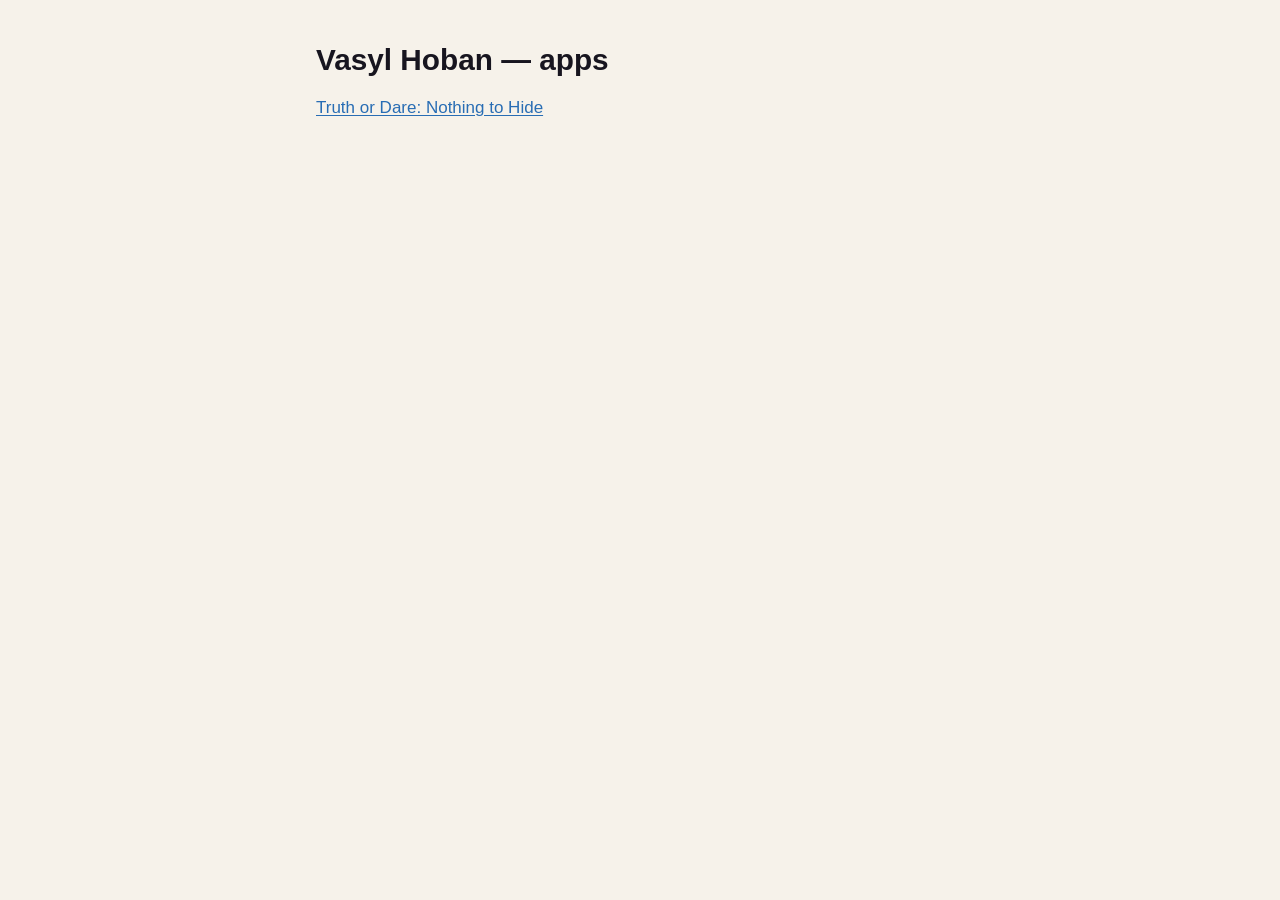
==== index.html @ d96a581e "Privacy policy and support pages for Truth or Dare: Nothing to Hide (en, uk)" ====
<!doctype html>
<html lang="en">
<head>
<meta charset="utf-8">
<meta name="viewport" content="width=device-width, initial-scale=1">
<meta name="color-scheme" content="light dark">
<title>Vasyl Hoban — apps</title>
<link rel="stylesheet" href="assets/site.css">
</head>
<body>
<main>
<h1>Vasyl Hoban — apps</h1>
<ul class="plain">
<li><a href="truthordare/">Truth or Dare: Nothing to Hide</a></li>
</ul>
</main>
</body>
</html>
---- assets/site.css ----
:root {
  --bg: #F6F2EA; --text: #17151F; --muted: #6B6577; --link: #286DB4; --rule: #E2DACB;
}
@media (prefers-color-scheme: dark) {
  :root { --bg: #111018; --text: #F4F1EA; --muted: #A29DB0; --link: #6CB8FF; --rule: #2F2B3B; }
}
* { box-sizing: border-box; }
html { -webkit-text-size-adjust: 100%; text-size-adjust: 100%; }
body {
  margin: 0; background: var(--bg); color: var(--text);
  font: 17px/1.5 -apple-system, BlinkMacSystemFont, "Segoe UI", Roboto, "Helvetica Neue", Arial, sans-serif;
  overflow-wrap: break-word;
}
main { max-width: 680px; margin: 0 auto; padding: 24px 16px 64px; }
a { color: var(--link); text-underline-offset: 2px; }
h1 { font-size: 1.75em; line-height: 1.2; margin: 0.6em 0; }
h2 { font-size: 1.15em; line-height: 1.3; margin: 1.8em 0 0.4em; }
p { margin: 0 0 0.9em; }
ul { padding-left: 1.3em; margin: 0 0 0.9em; }
li > p { margin: 0 0 0.3em; }
ul.plain { list-style: none; padding: 0; }
ul.plain li { margin: 0 0 0.6em; }
.muted { color: var(--muted); }
nav.top {
  display: flex; flex-wrap: wrap; justify-content: space-between; gap: 8px 16px;
  font-size: 15px; padding-bottom: 12px; border-bottom: 1px solid var(--rule);
}
nav.top a { color: var(--muted); text-decoration: none; }
nav.top a:hover { color: var(--link); text-decoration: underline; }
nav.top .links { display: flex; gap: 16px; }
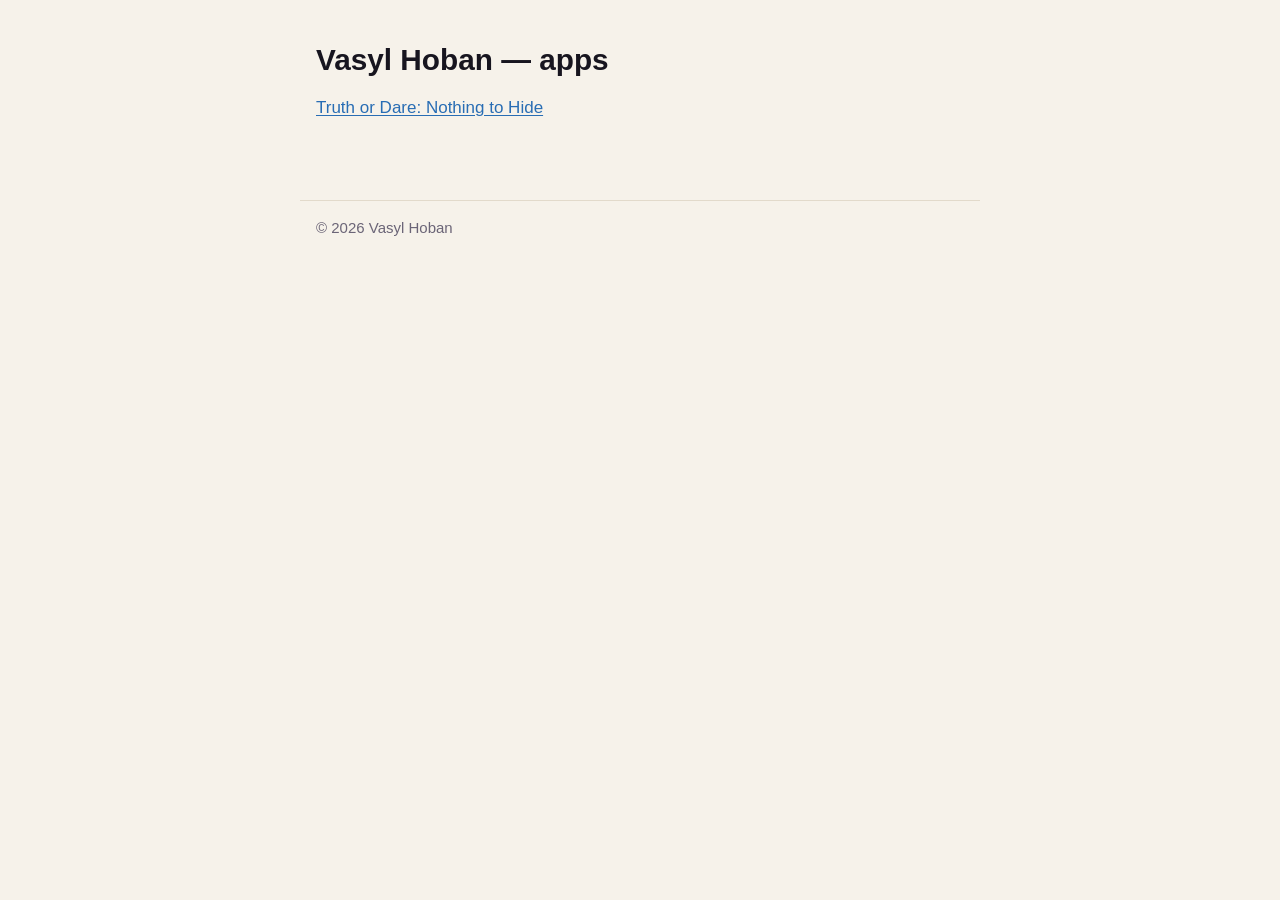
==== commit 3b3d5f9c: "English only (the owner 22.10): privacy and support from the doc's second audit pass; footer © 2026 " ====
--- a/index.html
+++ b/index.html
@@ -14,5 +14,6 @@
 <li><a href="truthordare/">Truth or Dare: Nothing to Hide</a></li>
 </ul>
 </main>
+<footer class="site"><span>© 2026 Vasyl Hoban</span></footer>
 </body>
 </html>
--- a/assets/site.css
+++ b/assets/site.css
@@ -28,3 +28,7 @@
 nav.top a { color: var(--muted); text-decoration: none; }
 nav.top a:hover { color: var(--link); text-decoration: underline; }
 nav.top .links { display: flex; gap: 16px; }
+footer.site {
+  max-width: 680px; margin: 0 auto; padding: 16px 16px 40px; border-top: 1px solid var(--rule);
+  font-size: 15px; color: var(--muted);
+}
